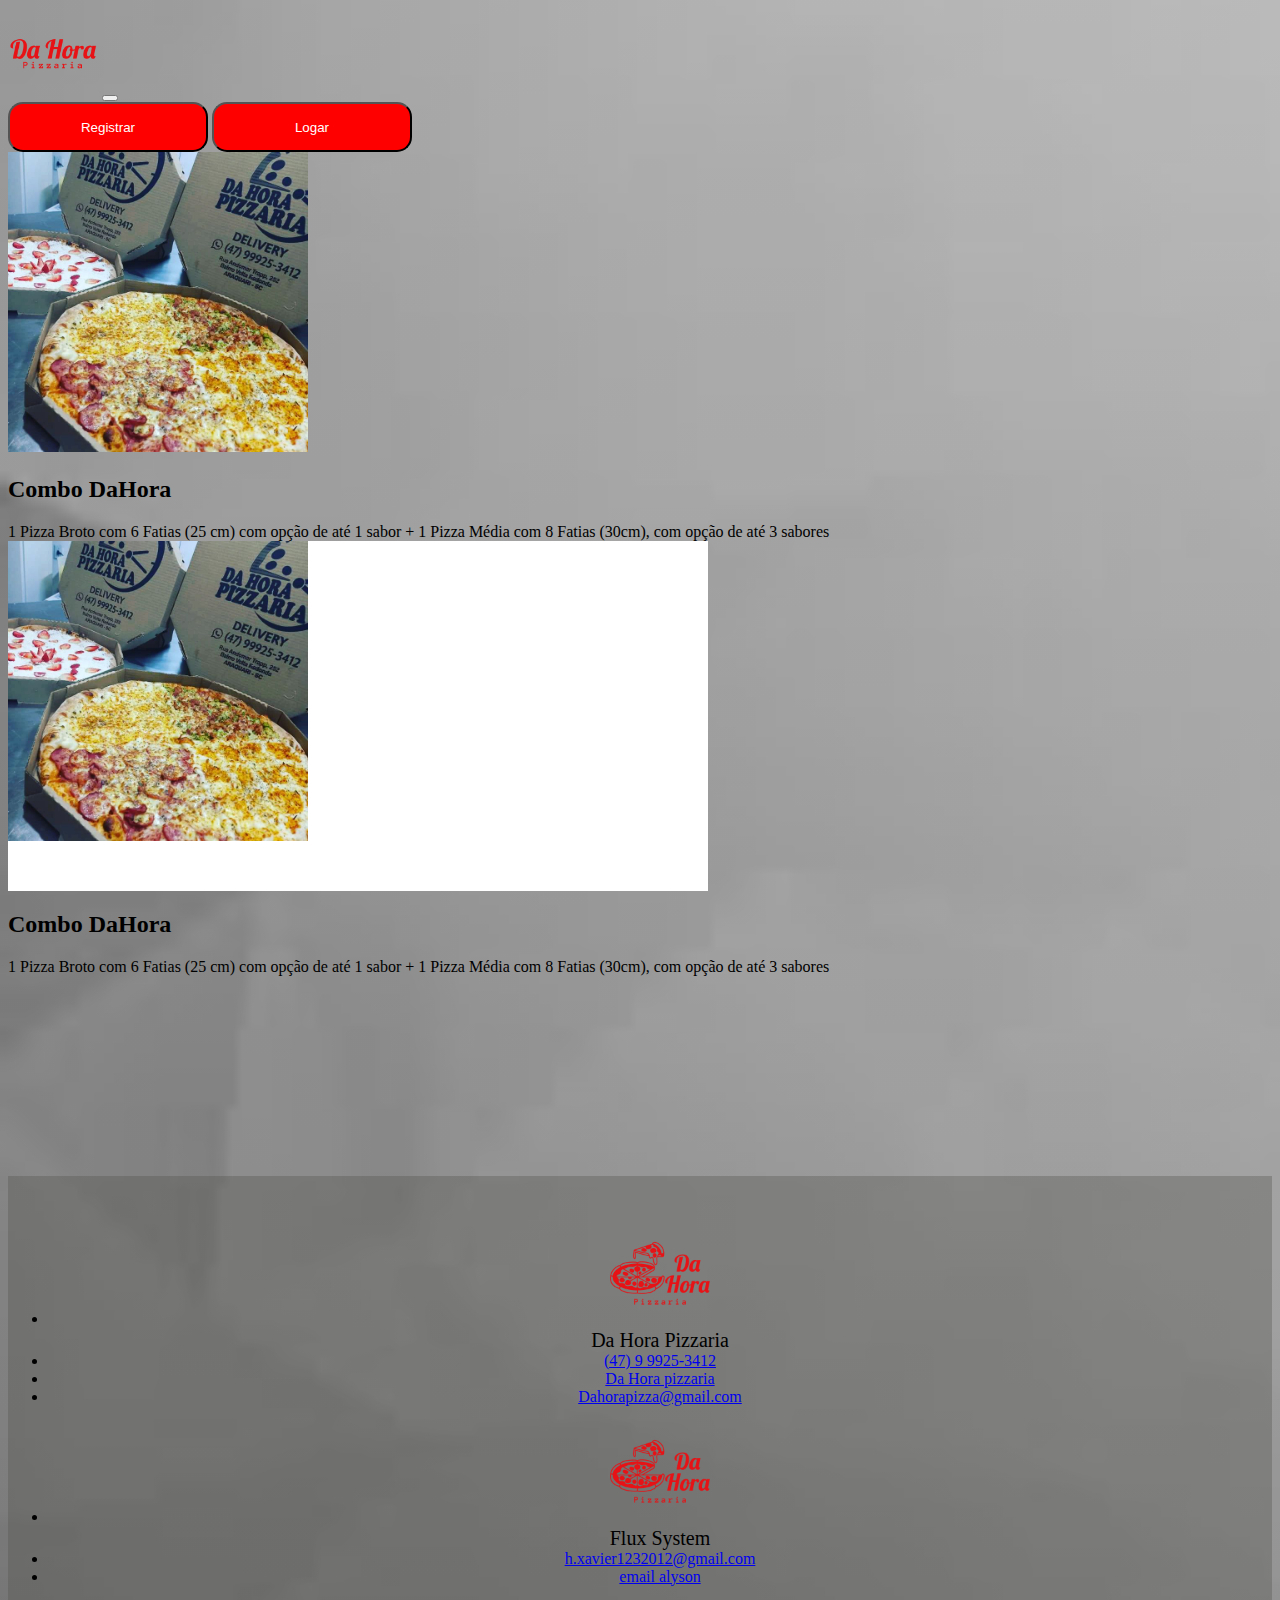
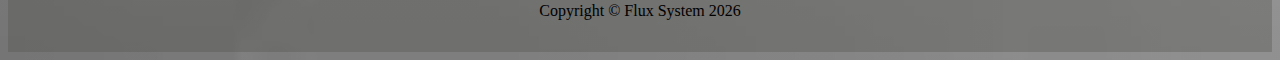
==== pedidos.html @ 46e4fe7d "qualquer coisa" ====
<!DOCTYPE html>
<html lang="pt">

<head>
    <meta charset="UTF-8">
    <meta http-equiv="X-UA-Compatible" content="IE=edge">
    <meta name="viewport" content="width=device-width, initial-scale=1.0">
    <title>Document</title>
    <link rel="stylesheet" href="css/style2.css">

    <link rel="stylesheet" href="https://stackpath.bootstrapcdn.com/bootstrap/4.1.3/css/bootstrap.min.css"
        integrity="sha384-MCw98/SFnGE8fJT3GXwEOngsV7Zt27NXFoaoApmYm81iuXoPkFOJwJ8ERdknLPMO" crossorigin="anonymous">
    <script src="https://code.jquery.com/jquery-3.3.1.min.js"
        integrity="sha256-FgpCb/KJQlLNfOu91ta32o/NMZxltwRo8QtmkMRdAu8=" crossorigin="anonymous"></script>

    <script src="https://cdn.jsdelivr.net/npm/@popperjs/core@2.11.8/dist/umd/popper.min.js"
        integrity="sha384-I7E8VVD/ismYTF4hNIPjVp/Zjvgyol6VFvRkX/vR+Vc4jQkC+hVqc2pM8ODewa9r"
        crossorigin="anonymous"></script>
    <script src="https://cdn.jsdelivr.net/npm/bootstrap@5.3.2/dist/js/bootstrap.min.js"
        integrity="sha384-BBtl+eGJRgqQAUMxJ7pMwbEyER4l1g+O15P+16Ep7Q9Q+zqX6gSbd85u4mG4QzX+"
        crossorigin="anonymous"></script>
    <script src="js/script.js"></script>
</head>

<body>
    <nav class="navbar navbar-expand-lg justify-content-between">
        <a class="navbar-brand"> <img class="logo" src="Sem título-5.png"></a>
        <button class="navbar-toggler" type="button" data-toggle="collapse" data-target="#navbarSupportedContent"
            aria-controls="navbarSupportedContent" aria-expanded="false" aria-label="Toggle navigation">
            <span class="navbar-toggler-icon"></span>
        </button>

        <form class="form-inline">
            <button type="button" id="botao" class="btn">Registrar</button>
            <button type="button" id="botao" class="btn">Logar</button>
        </form>
        </div>
    </nav>

    <div class="container">
        <div class="row g-10">
            <div class="col bg-white">
                <img src="combo 1.jpg" class="fotocb1 col-4 w-700 h-350">
                <h2>Combo DaHora</h2>
                <a> 1 Pizza Broto com 6 Fatias (25 cm) com opção de até 1
                    sabor + 1 Pizza Média com 8 Fatias (30cm), com opção de até 3 sabores </a>

            </div>

            <div class="col bg-white">
                <div class="combo1 col-4"><img class="fotocb1" src="combo 1.jpg">

                </div>
                <h2>Combo DaHora</h2>
                <p> 1 Pizza Broto com 6 Fatias (25 cm) com opção de até 1
                    sabor + 1 Pizza Média com 8 Fatias (30cm), com opção de até 3 sabores </p>
            </div>
        </div>
    </div>









    <footer>
        <div class="container-fluid">
            <div class="row">
                <div class="col-md-6 footer-column border-right">
                    <ul class="nav flex-column">
                        <li class="nav-item">
                            <span class="footer-heading"><img src="Sem título-2.png" class="logoroda">
                                <br>
                                Da Hora Pizzaria</span>
                        </li>
                        <li class="nav-item">
                            <a class="nav-link " href="#"> (47) 9 9925-3412</a>
                        </li>
                        <li class="nav-item">
                            <a class="nav-link bi bi-facebook" href="#"> Da Hora pizzaria</a>
                        </li>
                        <li class="nav-item">
                            <a class="nav-link" href="#">Dahorapizza@gmail.com</a>
                        </li>
                    </ul>
                </div>

                <div class="col-md-6 footer-column">
                    <ul class="nav flex-column">
                        <li class="nav-item">
                            <span class="footer-heading"><img src="Sem título-2.png" class="logoroda">
                                <br>
                                Flux System</span>
                        </li>
                        <li class="nav-item">
                            <a class="nav-link" href="#">h.xavier1232012@gmail.com</a>
                        </li>
                        <li class="nav-item">
                            <a class="nav-link" href="#">email alyson</a>
                        </li>
                    </ul>
                </div>
            </div>

            <div class="row text-center">
                <div class="col-md-2 box">
                    <span class="copyright quick-links">Copyright &copy; Flux System
                        <script>document.write(new Date().getFullYear())</script>
                    </span>
                </div>
            </div>
        </div>
    </footer>
---- css/style2.css ----
body {
    background: linear-gradient(rgba(0, 0, 0, 0.26), rgba(0, 0, 0, 0.329)), url('download.jfif');
    background-repeat: no-repeat;
    background-size: cover;
}

.logo {
    width: 90px;
}

#botao {
    border-radius: 15px;
    background-color: red;
    color: white;
    width: 200px;
    height: 50px;
    font-family: sans-serif;
}

#botao1 {
    border-radius: 15px;
    background-color: red;
    color: white;
    width: 200px;
    height: 50px;
    font-family: sans-serif;
    margin-top: 30px;
}

.combo1 {
    background-color: white;
    width: 700px;
    height: 350px;

}

.fotocb1 {
    width: 300px;
    height: 300px;
}





footer {
    padding: 2rem 0;
    margin-top: 200px;
    background-color: rgba(85, 83, 82, 0.356);
    text-align: center;
    font-family: 'Trebuchet MS', 'Lucida Sans Unicode', 'Lucida Grande', 'Lucida Sans';
}

.roda {
    padding: 20px;
}

.dahora {}

.logoroda {
    width: 100px;
    height: 100px;
}

.footer-heading {
    font-size: 20px;
}
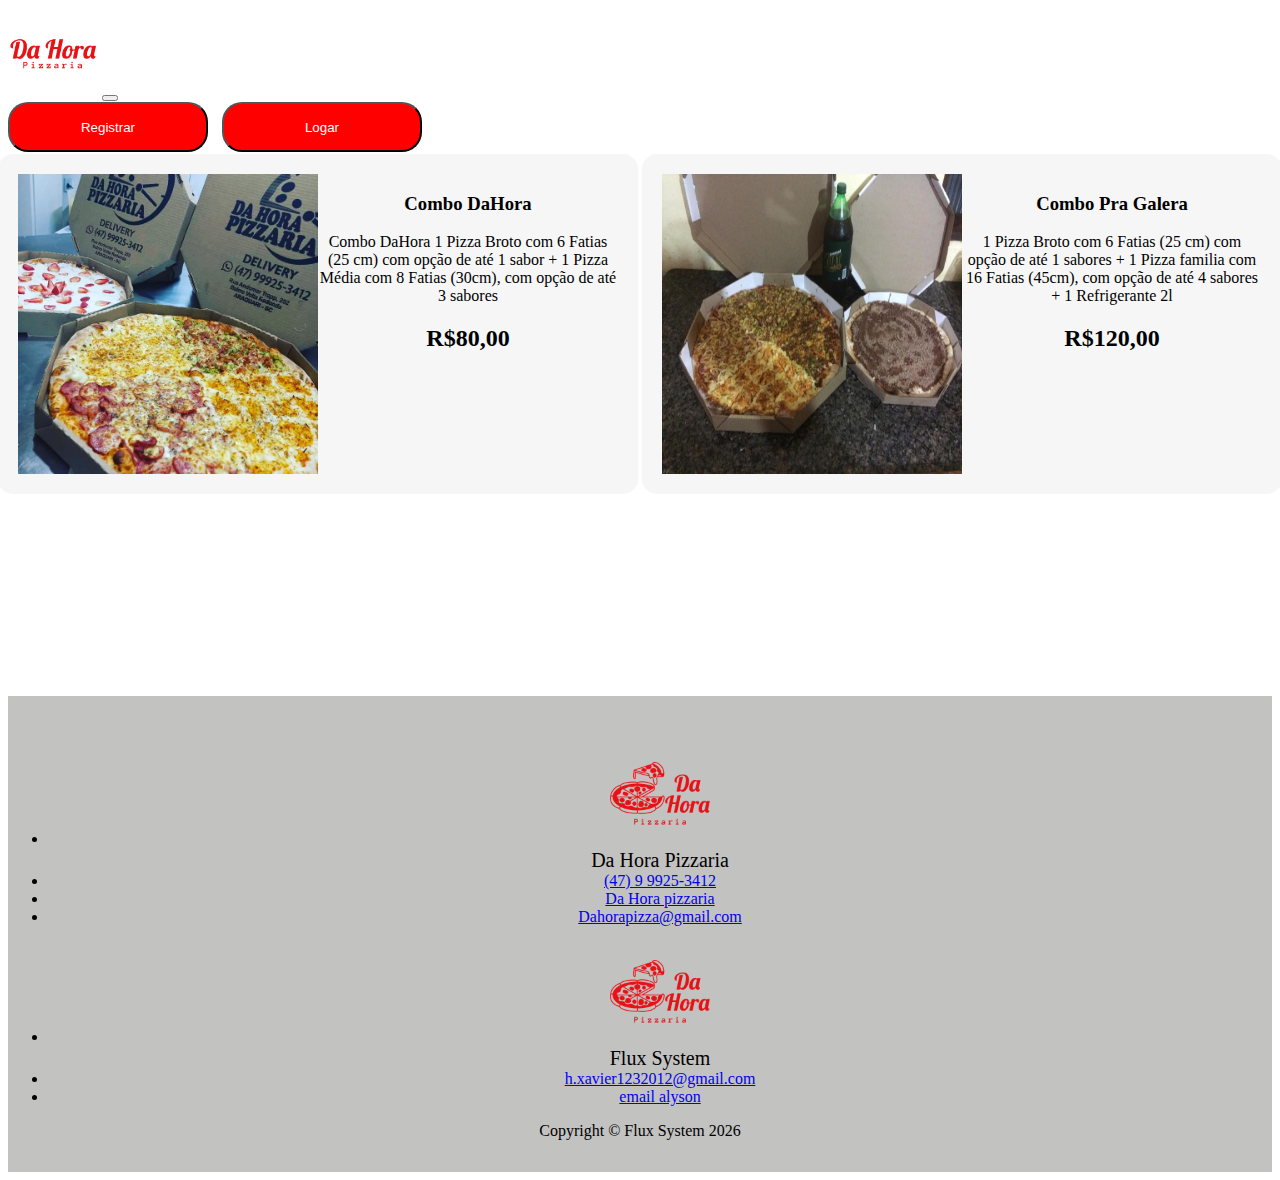
==== commit 886cb776: "pedidos" ====
--- a/pedidos.html
+++ b/pedidos.html
@@ -36,28 +36,39 @@
         </form>
         </div>
     </nav>
-
-    <div class="container">
-        <div class="row g-10">
-            <div class="col bg-white">
-                <img src="combo 1.jpg" class="fotocb1 col-4 w-700 h-350">
-                <h2>Combo DaHora</h2>
-                <a> 1 Pizza Broto com 6 Fatias (25 cm) com opção de até 1
-                    sabor + 1 Pizza Média com 8 Fatias (30cm), com opção de até 3 sabores </a>
-
-            </div>
-
-            <div class="col bg-white">
-                <div class="combo1 col-4"><img class="fotocb1" src="combo 1.jpg">
-
-                </div>
-                <h2>Combo DaHora</h2>
-                <p> 1 Pizza Broto com 6 Fatias (25 cm) com opção de até 1
-                    sabor + 1 Pizza Média com 8 Fatias (30cm), com opção de até 3 sabores </p>
-            </div>
+    <div class="tbl">
+        <div class="tabela1">
+            <table>
+                <tr>
+                    <td><img src="combo 1.jpg" class="foto">
+                        <div class="nomizinho">
+                            <h3 class="mt-5">Combo DaHora</h3>
+                            <p class="mt-5">
+                                Combo DaHora 1 Pizza Broto com 6 Fatias (25 cm) com opção de até 1 sabor + 1 Pizza Média
+                                com 8 Fatias (30cm), com opção de até 3 sabores
+                            </p>
+                            <h2>R$80,00</h2>
+                        </div>
+                    </td>
+                </tr>
+            </table>
+            <table>
+                <tr>
+                    <td><img src="combo 2.jpg" class="foto">
+                        <div class="nomizinho">
+                            <h3 class="mt-5">Combo Pra Galera</h3>
+                            <p class="mt-5">
+                                1 Pizza Broto com 6 Fatias (25 cm) com opção de até 1
+                                sabores + 1 Pizza familia com 16 Fatias (45cm), com opção de até 4 sabores + 1
+                                Refrigerante 2l
+                            </p>
+                            <h2>R$120,00</h2>
+                        </div>
+                    </td>
+                </tr>
+            </table>
         </div>
     </div>
-
 
 
 
--- a/css/style2.css
+++ b/css/style2.css
@@ -1,47 +1,49 @@
-body {
-    background: linear-gradient(rgba(0, 0, 0, 0.26), rgba(0, 0, 0, 0.329)), url('download.jfif');
-    background-repeat: no-repeat;
-    background-size: cover;
-}
-
 .logo {
     width: 90px;
 }
 
-#botao {
-    border-radius: 15px;
+.btn {
+    border-radius: 20px;
     background-color: red;
     color: white;
     width: 200px;
     height: 50px;
     font-family: sans-serif;
+    margin-right: 10px;
 }
 
-#botao1 {
-    border-radius: 15px;
-    background-color: red;
-    color: white;
-    width: 200px;
-    height: 50px;
-    font-family: sans-serif;
-    margin-top: 30px;
+.btn:hover {
+    background: rgb(133, 4, 4);
 }
 
-.combo1 {
-    background-color: white;
+.tabela1 {
+    display: flex;
+    margin: 0 auto;
     width: 700px;
-    height: 350px;
-
-}
-
-.fotocb1 {
-    width: 300px;
-    height: 300px;
+    justify-content: center;
 }
 
 
 
+td {
+    background-color: rgba(236, 236, 236, 0.493);
+    padding: 20px;
+    width: 600px;
+    border-radius: 15px;
+    text-align: center;
+    display: flex;
+    flex-direction: row;
+}
 
+.nomezinho {
+    display: flex;
+    flex-direction: column;
+}
+
+.foto {
+    width: 300px;
+    height: 300px;
+}
 
 footer {
     padding: 2rem 0;
@@ -55,8 +57,6 @@
     padding: 20px;
 }
 
-.dahora {}
-
 .logoroda {
     width: 100px;
     height: 100px;
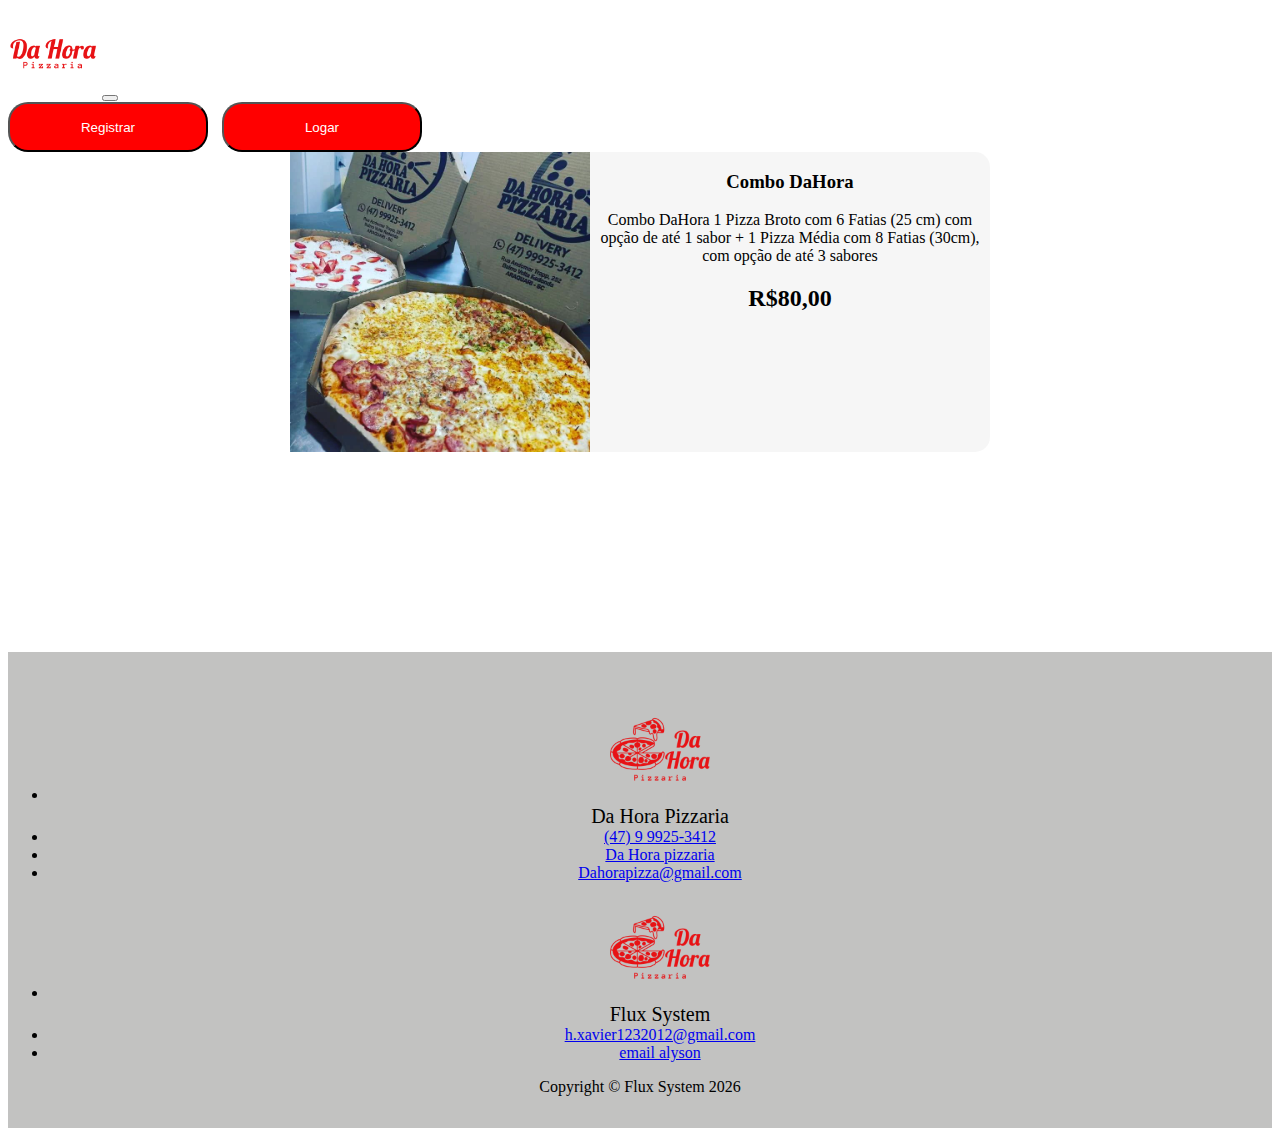
==== commit 26d2bba5: "pedidos" ====
--- a/pedidos.html
+++ b/pedidos.html
@@ -36,37 +36,36 @@
         </form>
         </div>
     </nav>
+
     <div class="tbl">
         <div class="tabela1">
-            <table>
-                <tr>
-                    <td><img src="combo 1.jpg" class="foto">
-                        <div class="nomizinho">
-                            <h3 class="mt-5">Combo DaHora</h3>
-                            <p class="mt-5">
-                                Combo DaHora 1 Pizza Broto com 6 Fatias (25 cm) com opção de até 1 sabor + 1 Pizza Média
-                                com 8 Fatias (30cm), com opção de até 3 sabores
-                            </p>
-                            <h2>R$80,00</h2>
-                        </div>
-                    </td>
-                </tr>
-            </table>
-            <table>
-                <tr>
-                    <td><img src="combo 2.jpg" class="foto">
-                        <div class="nomizinho">
-                            <h3 class="mt-5">Combo Pra Galera</h3>
-                            <p class="mt-5">
-                                1 Pizza Broto com 6 Fatias (25 cm) com opção de até 1
-                                sabores + 1 Pizza familia com 16 Fatias (45cm), com opção de até 4 sabores + 1
-                                Refrigerante 2l
-                            </p>
-                            <h2>R$120,00</h2>
-                        </div>
-                    </td>
-                </tr>
-            </table>
+            <div class="combo">
+
+                <div class="combo1 col-10"><img src="combo 1.jpg" class="foto">
+                    <div class="nomizinho">
+                        <h3 class="mt-5">Combo DaHora</h3>
+                        <p class="mt-5">
+                            Combo DaHora 1 Pizza Broto com 6 Fatias (25 cm) com opção de até 1 sabor + 1 Pizza Média
+                            com 8 Fatias (30cm), com opção de até 3 sabores
+                        </p>
+                        <h2>R$80,00</h2>
+                    </div>
+                </div>
+            </div>
+            <!--<div class="combo">
+                <div class="combo1"><img src="combo 2.jpg" class="foto">
+                    <div class="nomizinho">
+                        <h3 class="mt-5">Combo Pra Galera</h3>
+                        <p class="mt-5">
+                            1 Pizza Broto com 6 Fatias (25 cm) com opção de até 1
+                            sabores + 1 Pizza familia com 16 Fatias (45cm), com opção de até 4 sabores + 1
+                            Refrigerante 2l
+                        </p>
+                        <h2>R$120,00</h2>
+                    </div>
+                </div>
+            </div>
+            </table>-->
         </div>
     </div>
 
--- a/css/style2.css
+++ b/css/style2.css
@@ -25,19 +25,19 @@
 
 
 
-td {
+.combo1 {
     background-color: rgba(236, 236, 236, 0.493);
-    padding: 20px;
-    width: 600px;
+
+
     border-radius: 15px;
     text-align: center;
     display: flex;
-    flex-direction: row;
 }
 
 .nomezinho {
     display: flex;
     flex-direction: column;
+    margin-left: 2 0px;
 }
 
 .foto {
